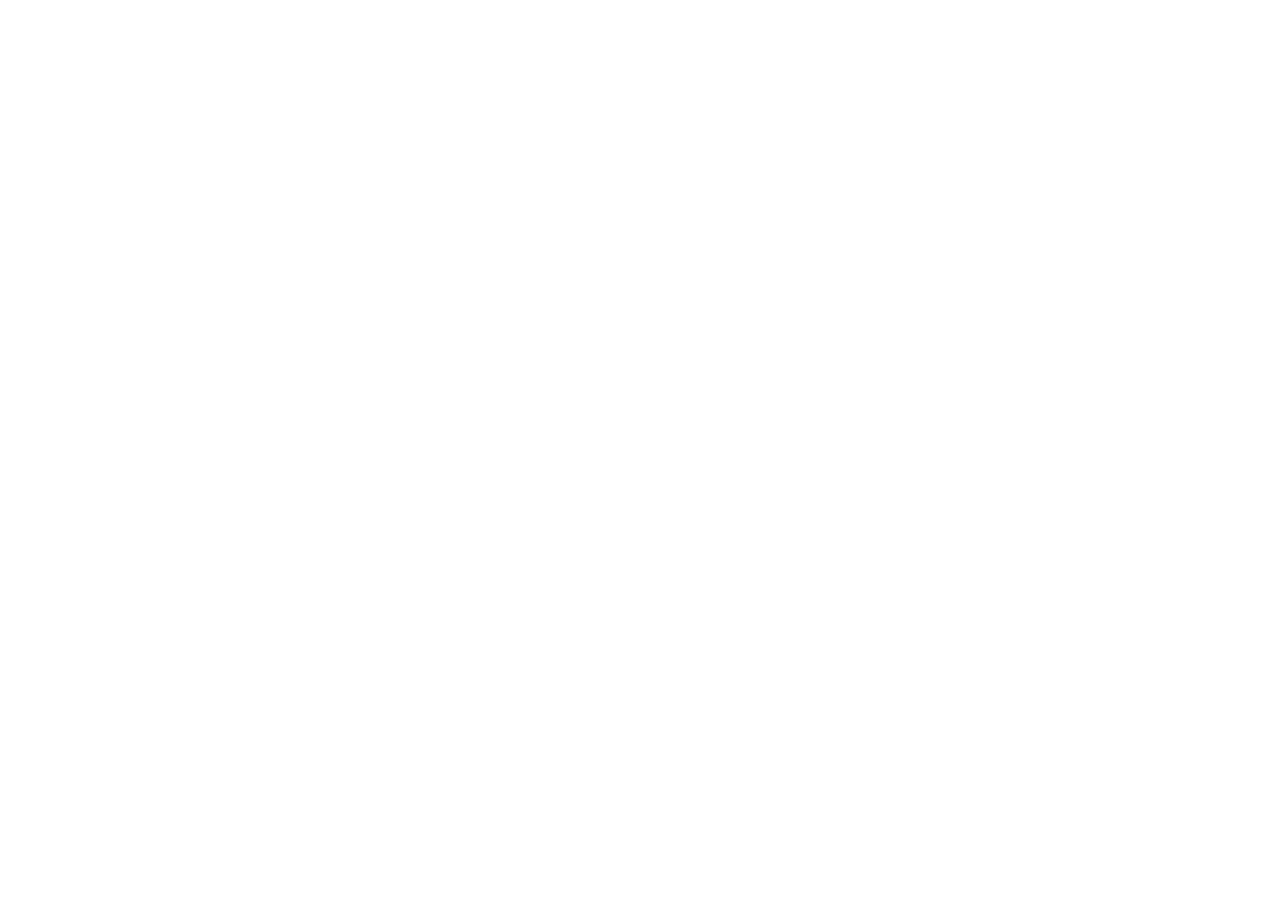
==== index.html @ 3355012c "created a new website" ====
<!DOCTYPE html>
<html lang="en">
  <head>
    <meta charset="UTF-8" />
    <meta name="viewport" content="width=device-width, initial-scale=1.0" />
    <link href="/css/style.css" />
    <title>Document</title>
  </head>
  <body></body>
</html>
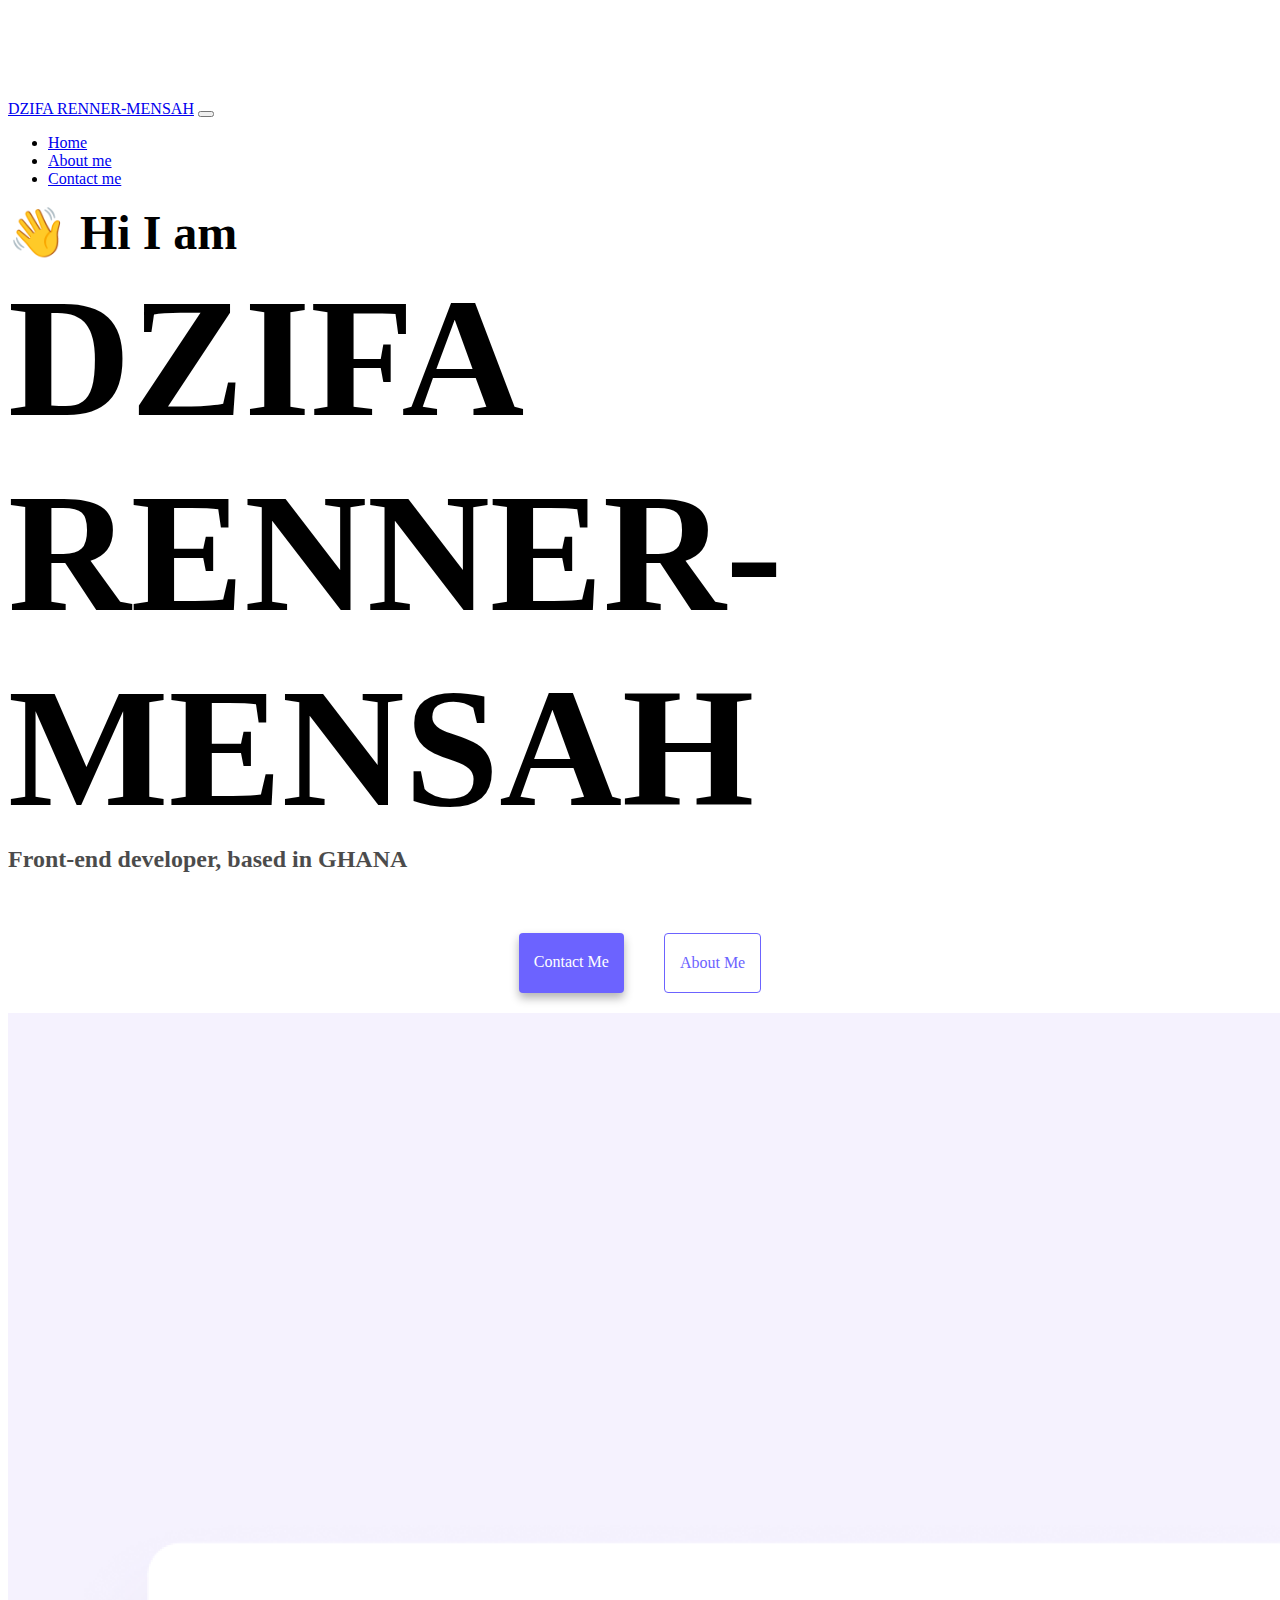
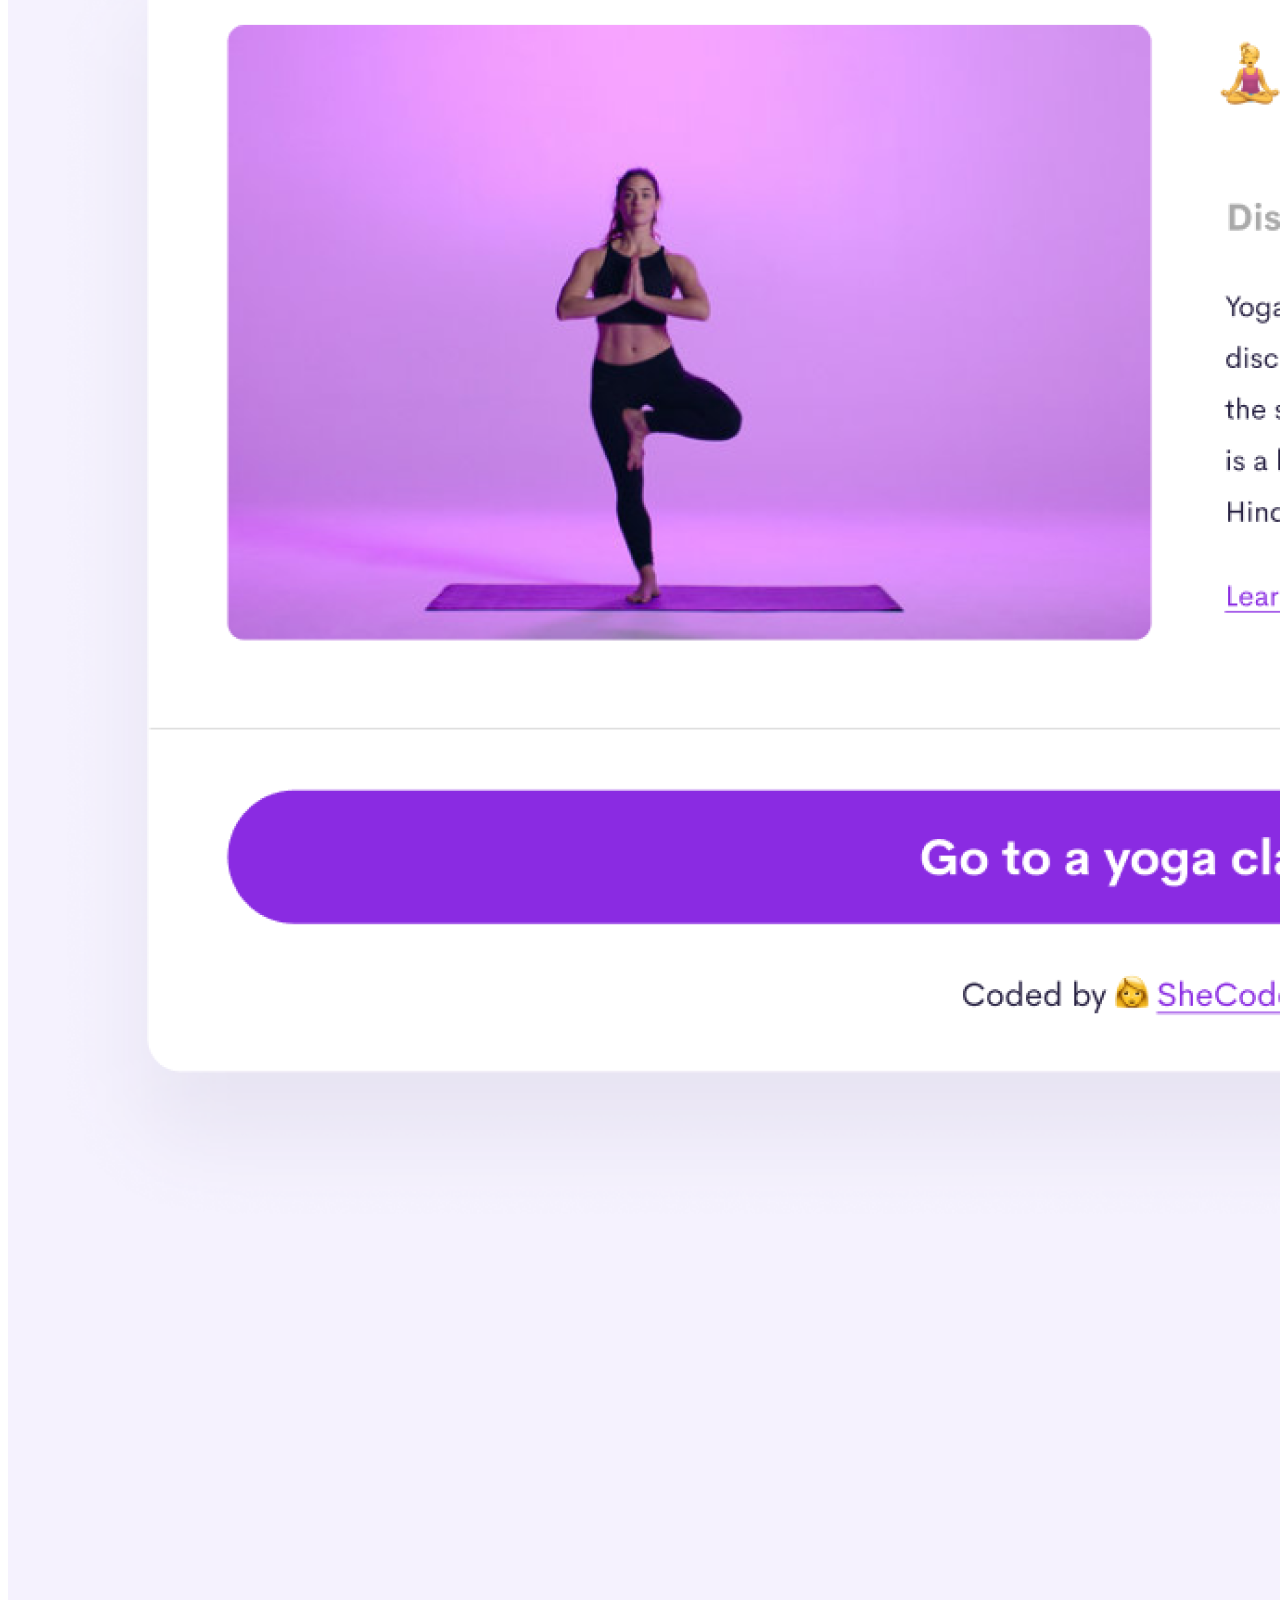
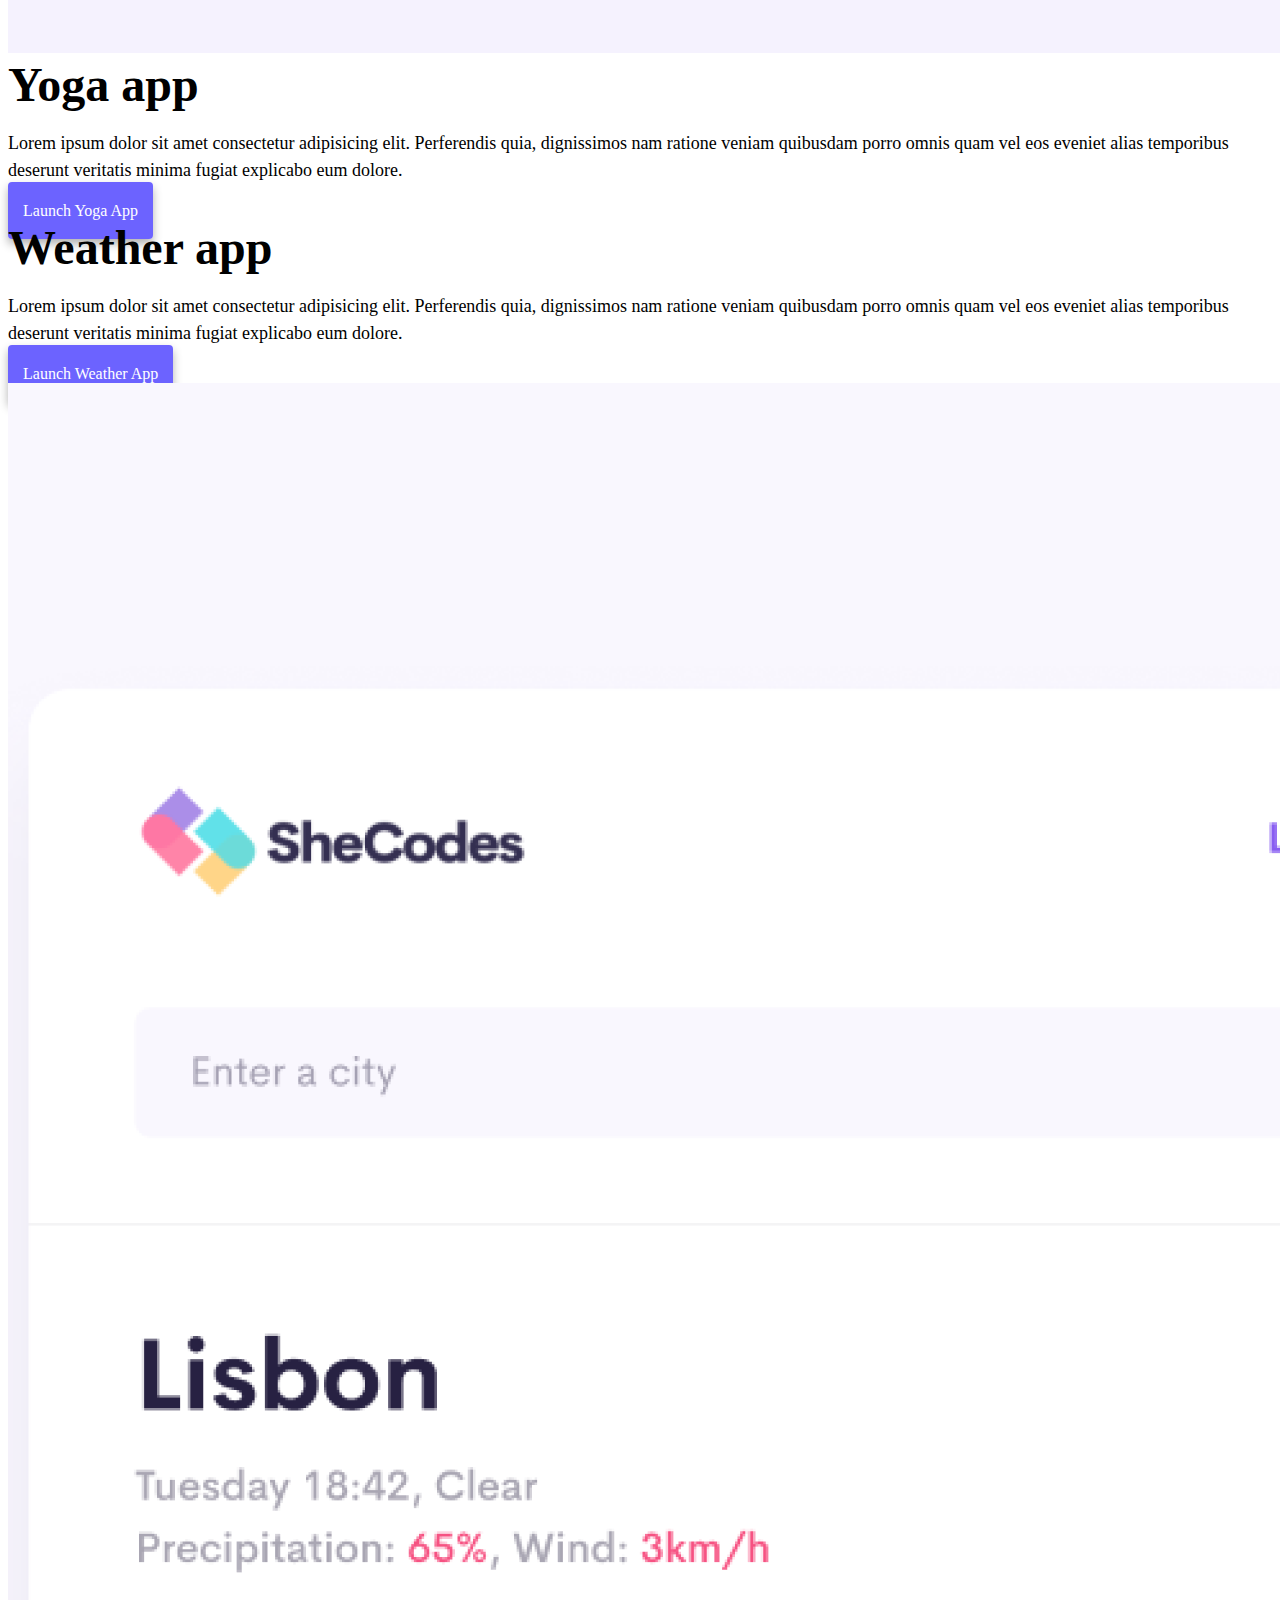
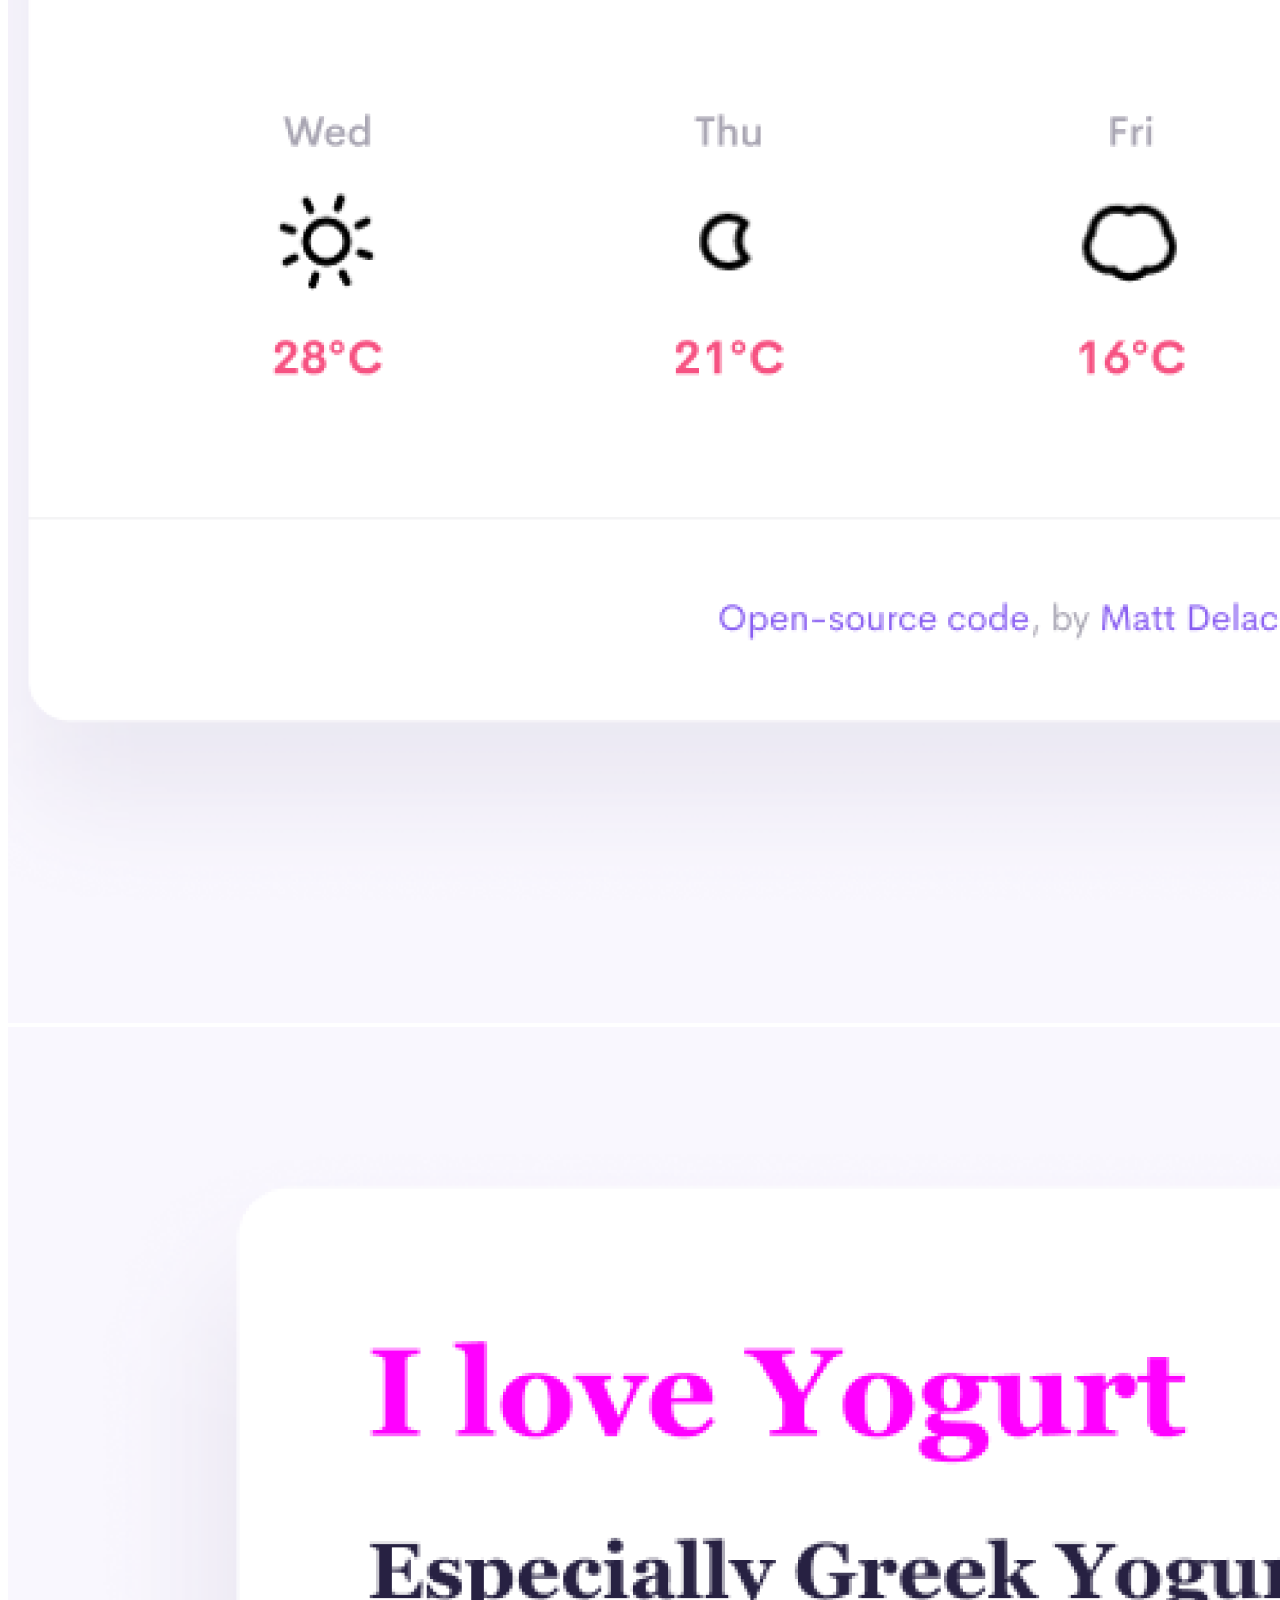
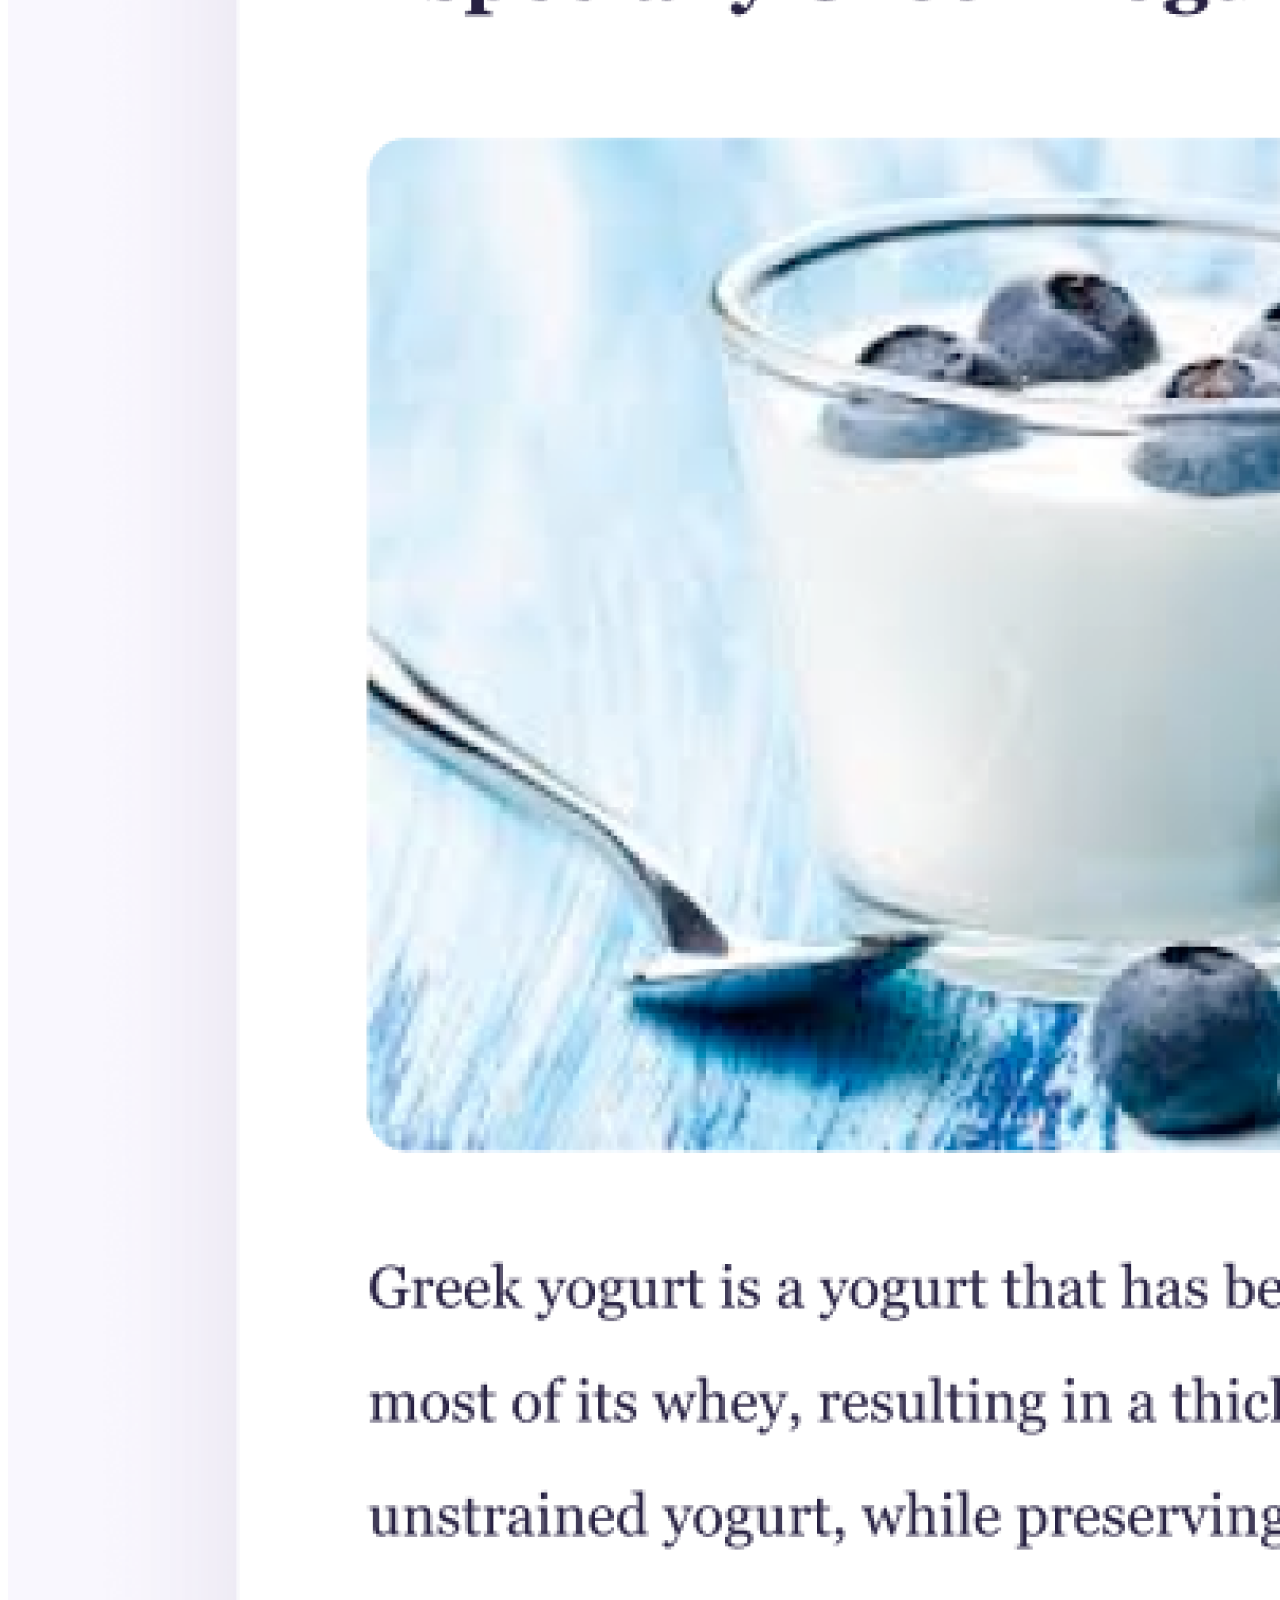
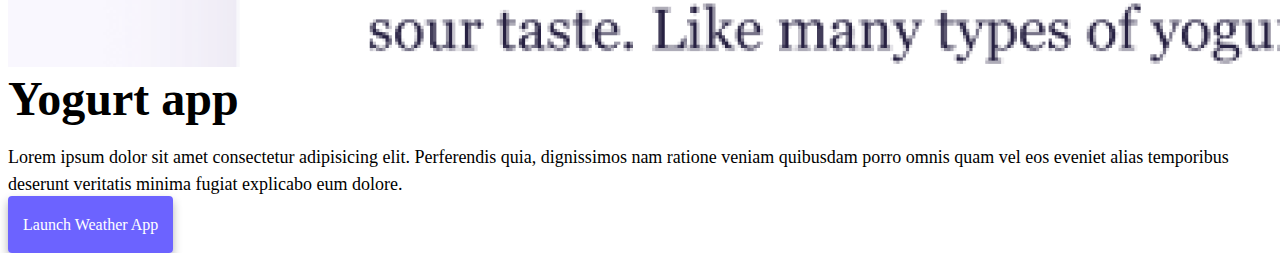
==== commit 902963fd: "added photos and styles" ====
--- a/index.html
+++ b/index.html
@@ -3,8 +3,111 @@
   <head>
     <meta charset="UTF-8" />
     <meta name="viewport" content="width=device-width, initial-scale=1.0" />
-    <link href="/css/style.css" />
-    <title>Document</title>
+    <link href="/css/style.css" rel="stylesheet" />
+    <link
+      href="https://cdn.jsdelivr.net/npm/bootstrap@5.0.0-beta2/dist/css/bootstrap.min.css"
+      rel="stylesheet"
+      integrity="sha384-BmbxuPwQa2lc/FVzBcNJ7UAyJxM6wuqIj61tLrc4wSX0szH/Ev+nYRRuWlolflfl"
+      crossorigin="anonymous"
+    />
+    <script
+      src="https://cdn.jsdelivr.net/npm/bootstrap@5.0.0-beta2/dist/js/bootstrap.bundle.min.js"
+      integrity="sha384-b5kHyXgcpbZJO/tY9Ul7kGkf1S0CWuKcCD38l8YkeH8z8QjE0GmW1gYU5S9FOnJ0"
+      crossorigin="anonymous"
+    ></script>
+    <title>DZIFA RENNER-MENSAH</title>
   </head>
-  <body></body>
+  <body>
+    <nav class="navbar navbar-expand-lg navbar-light bg-light fixed-top">
+      <div class="container">
+        <a class="navbar-brand" href="index.html">DZIFA RENNER-MENSAH</a>
+        <button
+          class="navbar-toggler"
+          type="button"
+          data-bs-toggle="collapse"
+          data-bs-target="#navbarNav"
+          aria-controls="navbarNav"
+          aria-expanded="false"
+          aria-label="Toggle navigation"
+        >
+          <span class="navbar-toggler-icon"></span>
+        </button>
+        <div class="collapse navbar-collapse" id="navbarNav">
+          <ul class="navbar-nav">
+            <li class="nav-item">
+              <a class="nav-link active" aria-current="page" href="index.html"
+                >Home</a
+              >
+            </li>
+            <li class="nav-item">
+              <a class="nav-link" href="about.html">About me</a>
+            </li>
+            <li class="nav-item">
+              <a class="nav-link" href="about.html#contact">Contact me</a>
+            </li>
+          </ul>
+        </div>
+      </div>
+    </nav>
+    <h2 class="text-center">👋 Hi I am</h2>
+    <h1 class="text-center">DZIFA RENNER-MENSAH</h1>
+    <h3 class="text-center">Front-end developer, based in GHANA</h3>
+    <div class="navigation-links mb-5">
+      <a href="/about.html#contact" class="primary-link">Contact me</a>
+      <a href="/about.html" class="secondary-link">About me</a>
+    </div>
+    <div class="container">
+      <div class="row">
+        <div class="col-6">
+          <img src="/images/yoga.png" class="img-fluid rounded" />
+        </div>
+        <div class="col-6">
+          <h2 class="mb-3">Yoga app</h2>
+          <p>
+            Lorem ipsum dolor sit amet consectetur adipisicing elit. Perferendis
+            quia, dignissimos nam ratione veniam quibusdam porro omnis quam vel
+            eos eveniet alias temporibus deserunt veritatis minima fugiat
+            explicabo eum dolore.
+          </p>
+          <div class="mt-5">
+            <a href="#" class="primary-link">Launch Yoga App</a>
+          </div>
+        </div>
+      </div>
+    </div>
+    <div class="row mt-5">
+      <div class="col-6">
+        <h2 class="mb-3">Weather app</h2>
+        <p>
+          Lorem ipsum dolor sit amet consectetur adipisicing elit. Perferendis
+          quia, dignissimos nam ratione veniam quibusdam porro omnis quam vel
+          eos eveniet alias temporibus deserunt veritatis minima fugiat
+          explicabo eum dolore.
+        </p>
+        <div class="mt-5">
+          <a href="#" class="primary-link">Launch Weather App</a>
+        </div>
+      </div>
+      <div class="col-6">
+        <img src="/images/weather.png" class="img-fluid rounded" />
+      </div>
+    </div>
+    <div class="row mt-5">
+      <div class="col-6">
+        <img src="/images/yogurt.png" class="img-fluid rounded" />
+      </div>
+      <div class="col-6">
+        <h2 class="mb-3">Yogurt app</h2>
+        <p>
+          Lorem ipsum dolor sit amet consectetur adipisicing elit. Perferendis
+          quia, dignissimos nam ratione veniam quibusdam porro omnis quam vel
+          eos eveniet alias temporibus deserunt veritatis minima fugiat
+          explicabo eum dolore.
+        </p>
+        <div class="mt-5">
+          <a href="#" class="primary-link">Launch Weather App</a>
+        </div>
+      </div>
+    </div>
+  </body>
 </html>
--- a/css/style.css
+++ b/css/style.css
@@ -0,0 +1,94 @@
+:root {
+  --primary-color: rgb(108, 99, 255);
+  --secondary-color: rgb(255, 255, 255);
+  --box-shadow: 0 5px 10px rgba(0, 0, 0, 0.3);
+}
+
+body {
+  margin-top: 100px;
+}
+
+h1,
+h2,
+h3 {
+  margin: 0;
+}
+
+h1 {
+  font-size: 170px;
+}
+
+h2 {
+  font-size: 48px;
+}
+
+h3 {
+  font-size: 24px;
+  opacity: 0.7;
+}
+
+p {
+  font-size: 18px;
+  line-height: 1.5;
+}
+
+@media (max-width: 900px) {
+  h1 {
+    font-size: 18px;
+  }
+}
+
+.navigation-links {
+  display: flex;
+  margin-top: 40px;
+  justify-content: center;
+}
+
+.navigation-links a {
+  margin: 20px;
+}
+
+.primary-link {
+  border-radius: 4px;
+  padding: 20px 15px;
+  text-decoration: none;
+  text-transform: capitalize;
+  background: var(--primary-color);
+  box-shadow: var(--box-shadow);
+  color: white;
+}
+
+.secondary-link {
+  border-radius: 4px;
+  padding: 20px 15px;
+  text-decoration: none;
+  text-transform: capitalize;
+  color: var(--primary-color);
+  border: 1px solid var(--primary-color);
+}
+
+.homepage-link {
+  color: var(--primary-color);
+  text-align: center;
+  display: block;
+}
+
+.about-paragraphs {
+  margin: 30px 0;
+}
+
+.about-paragraphs p {
+  margin: 10px;
+}
+
+.email-link {
+  display: flex;
+  justify-content: center;
+  color: var(--primary-color);
+  font-size: 28px;
+  text-decoration: none;
+}
+
+.email-link:hover {
+  text-decoration: underline;
+}
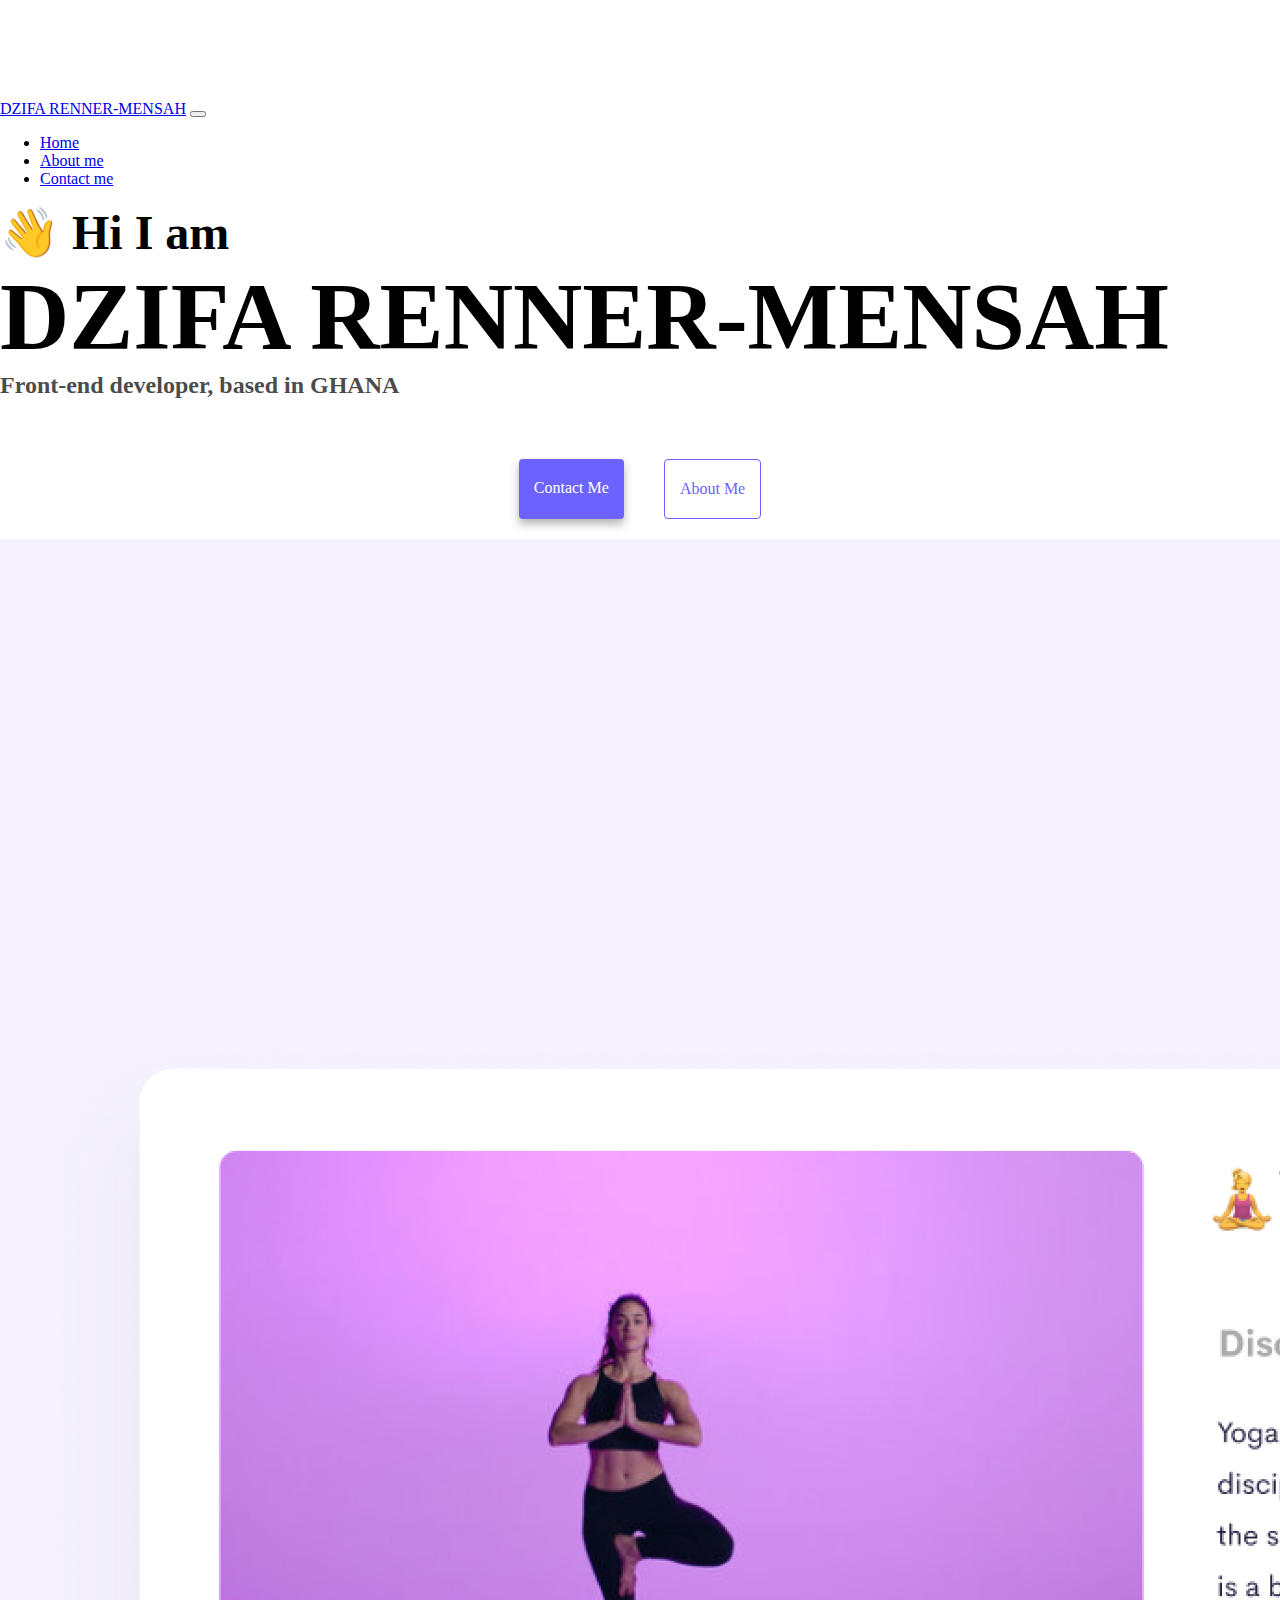
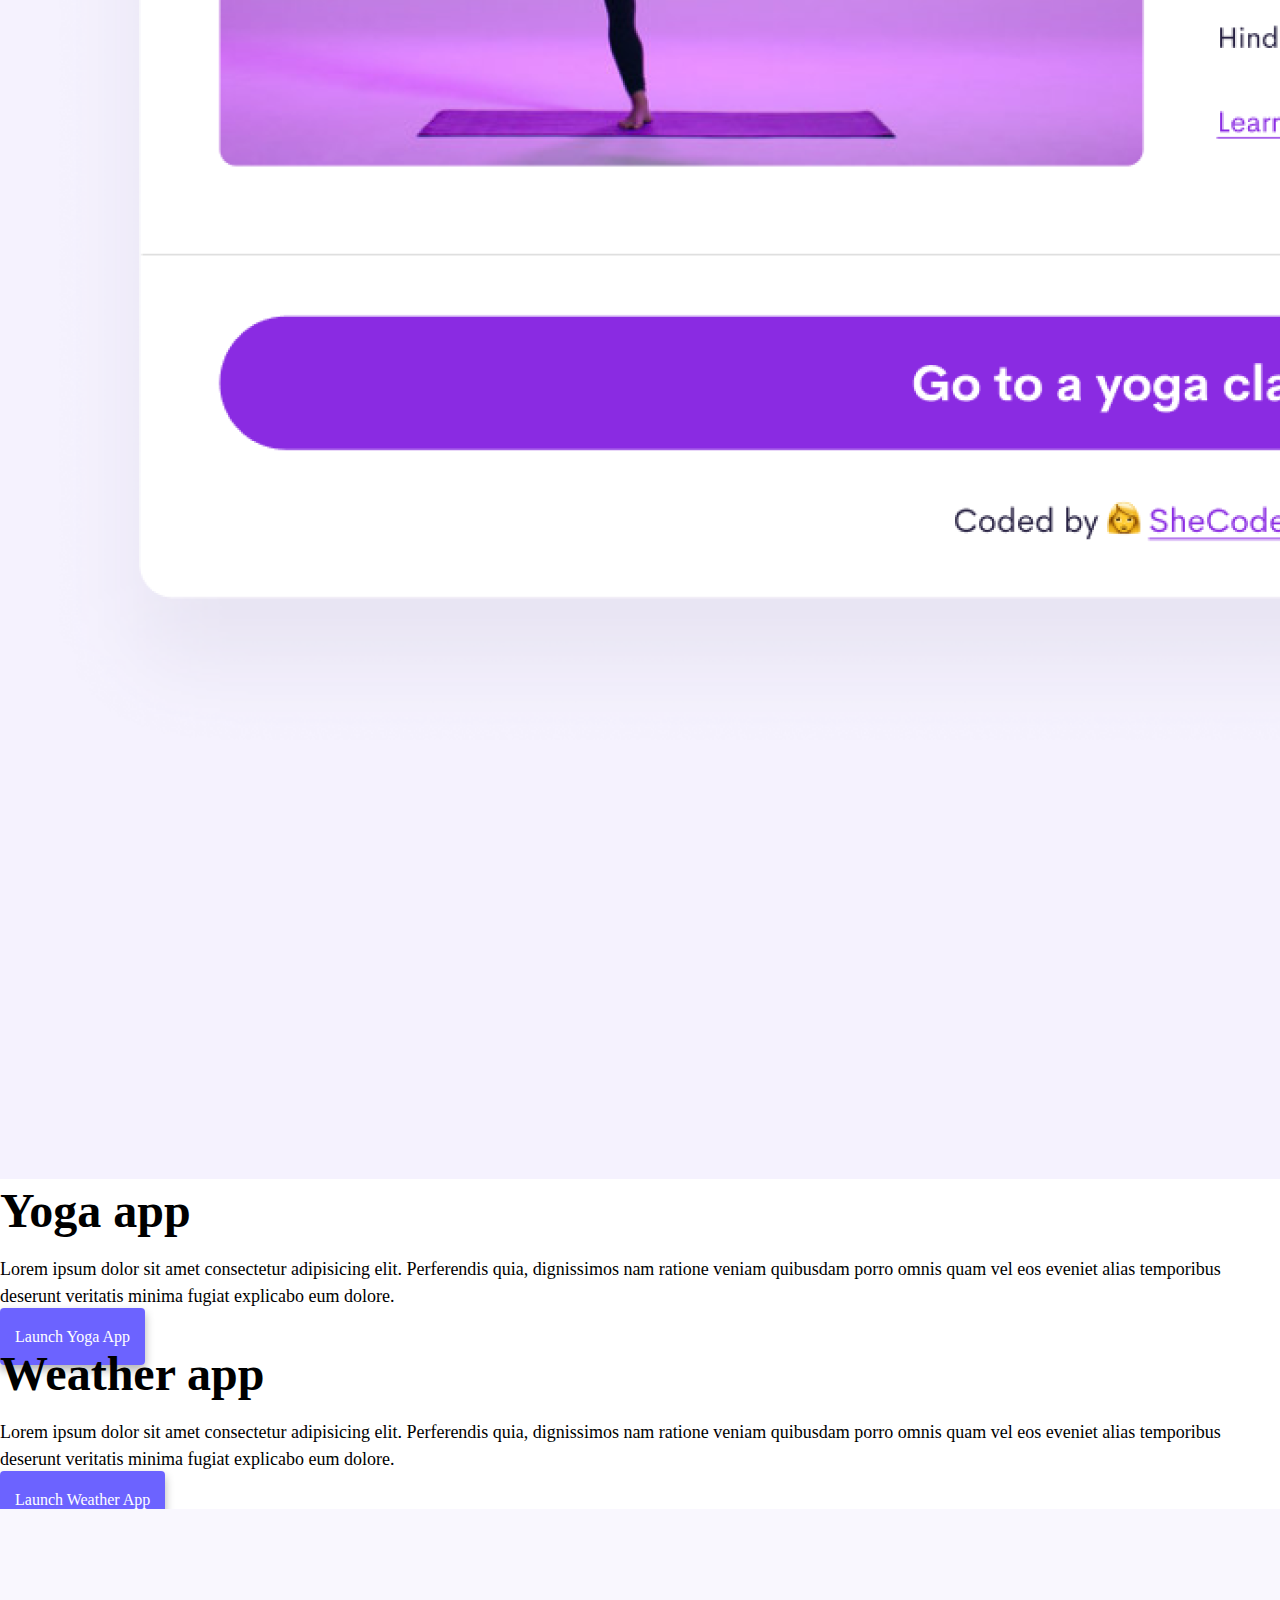
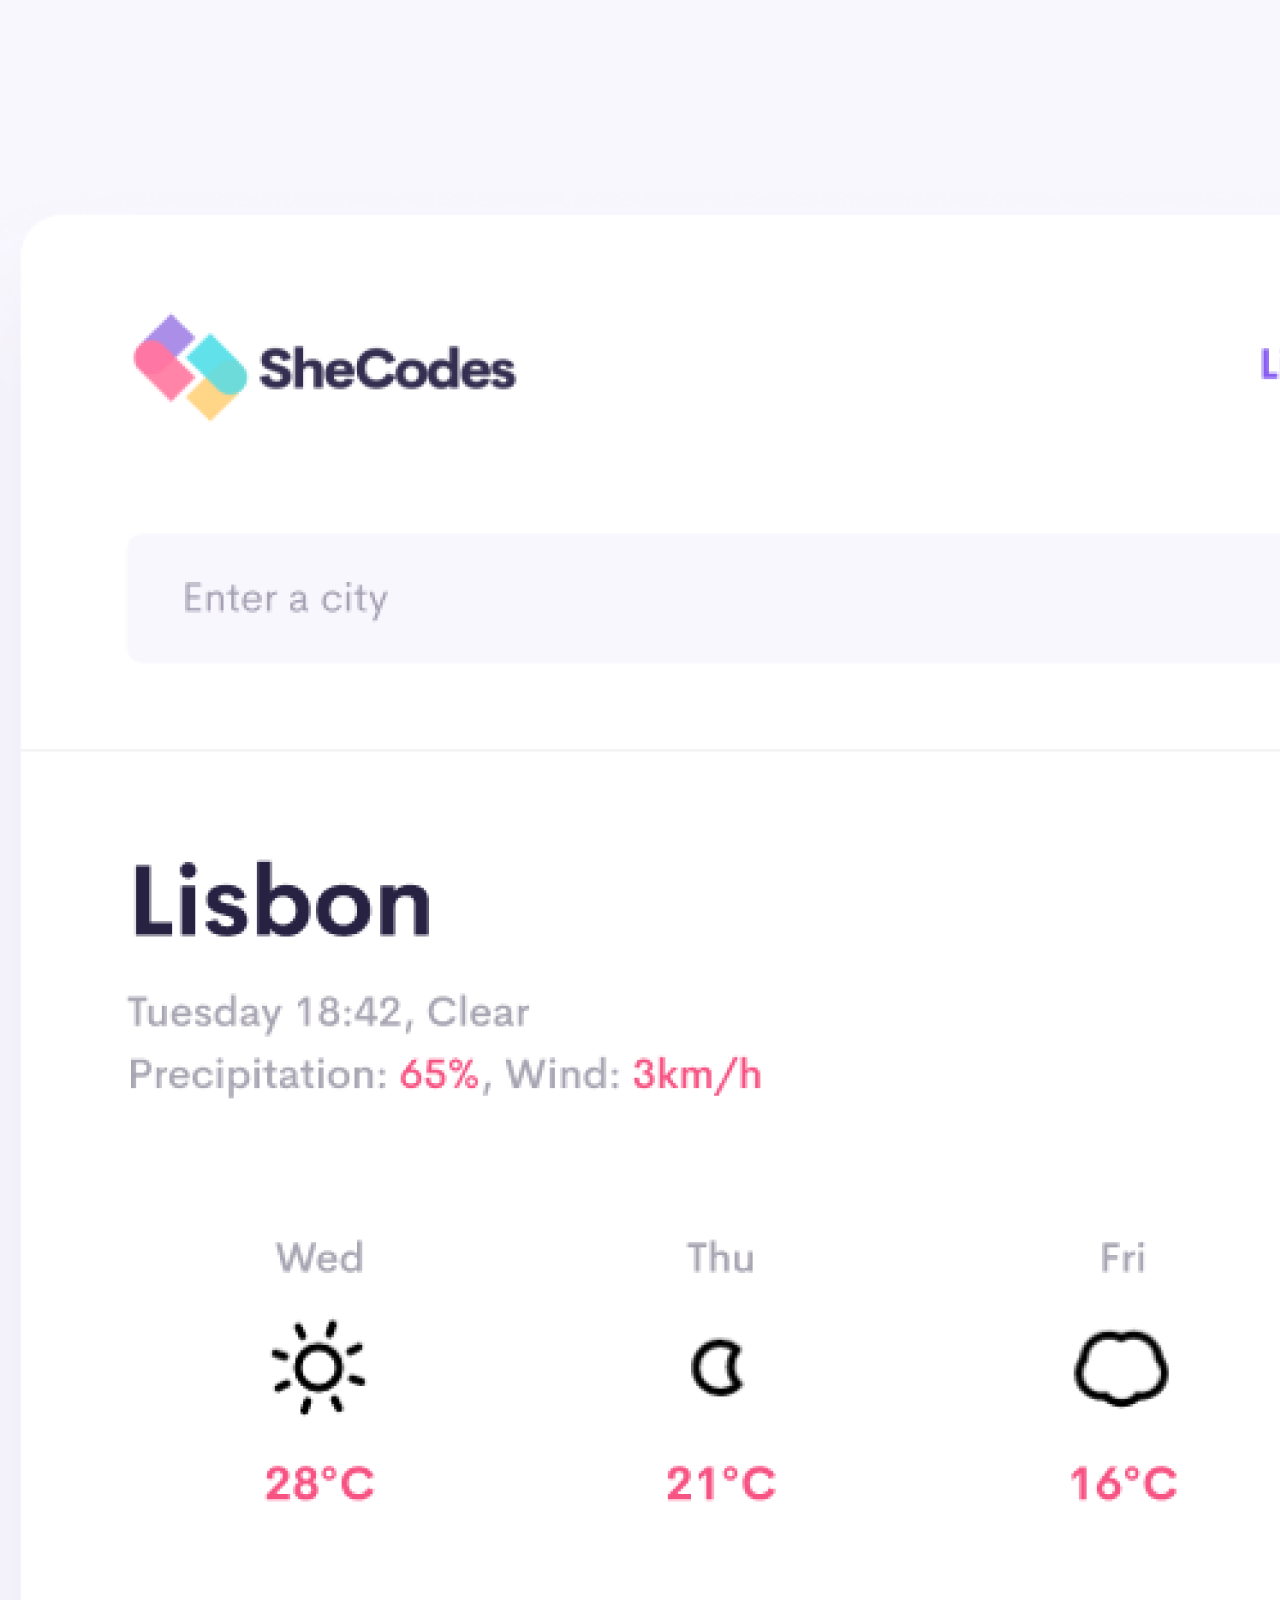
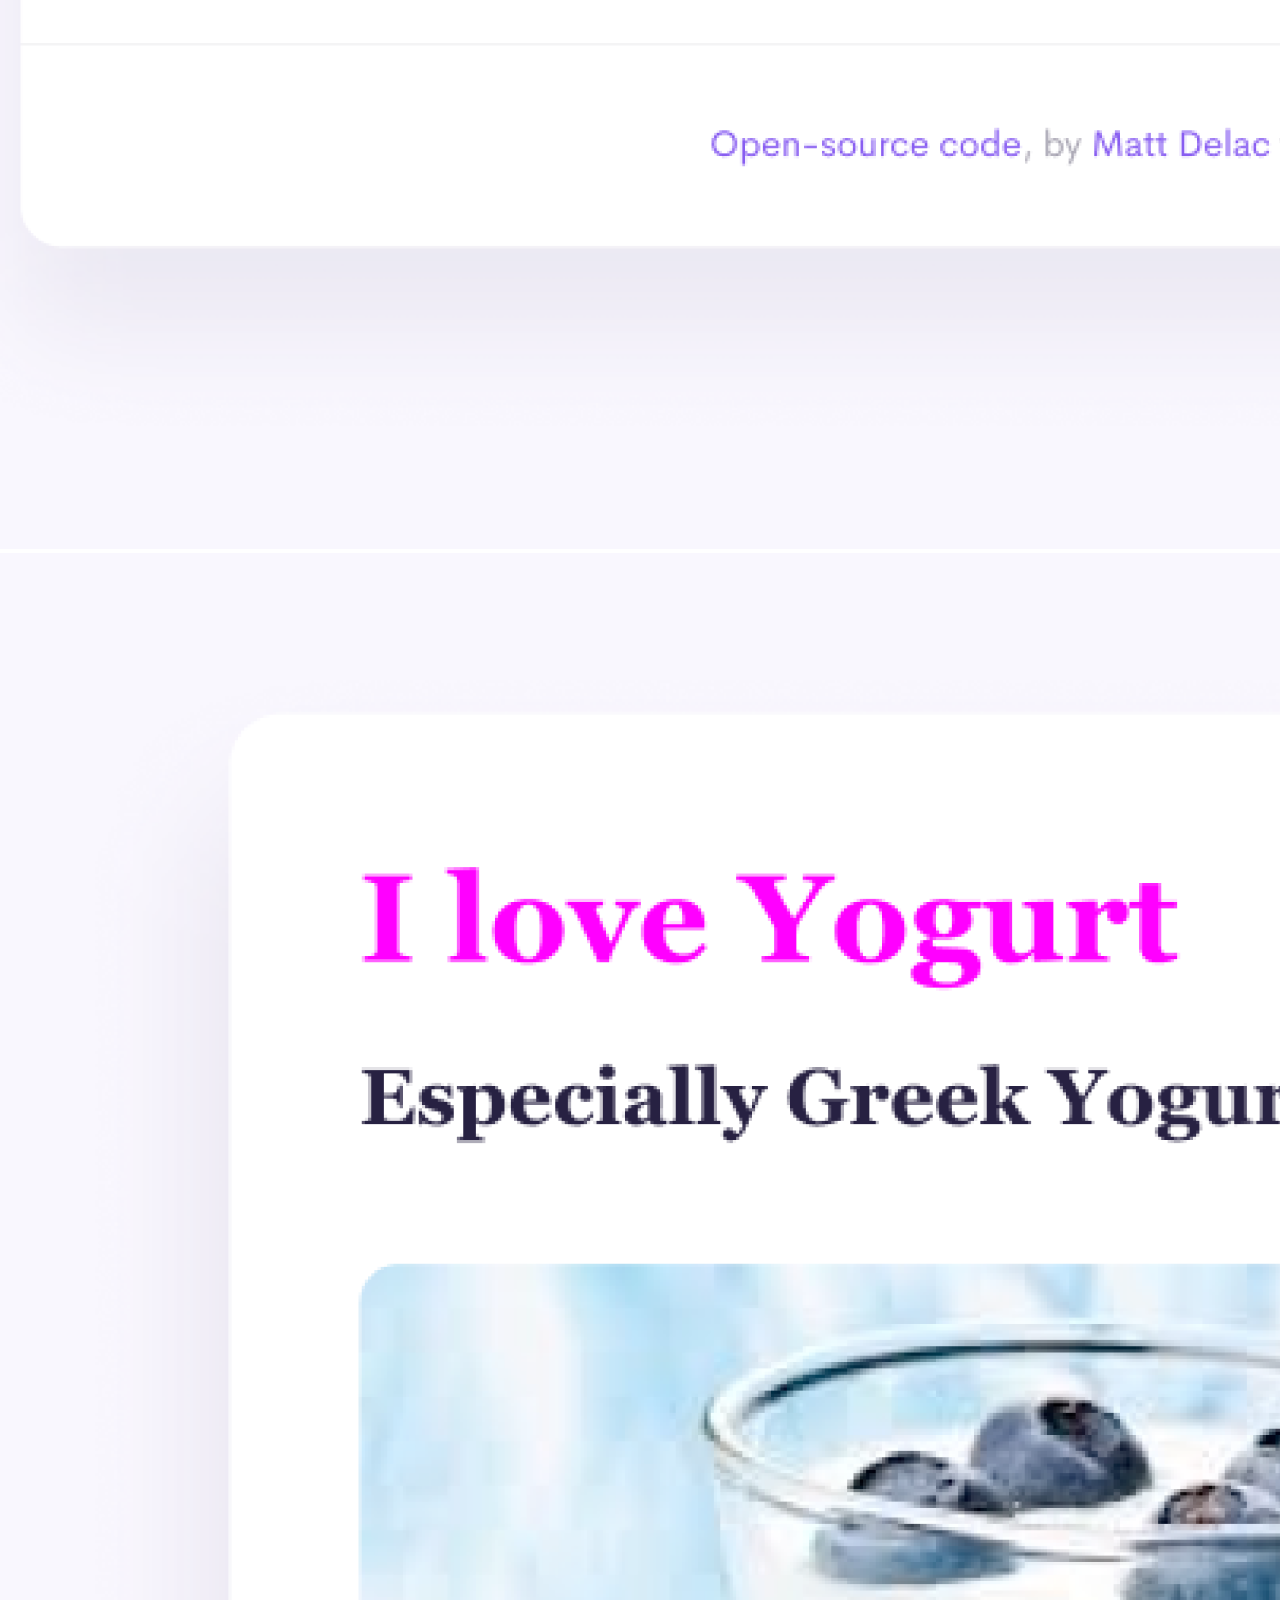
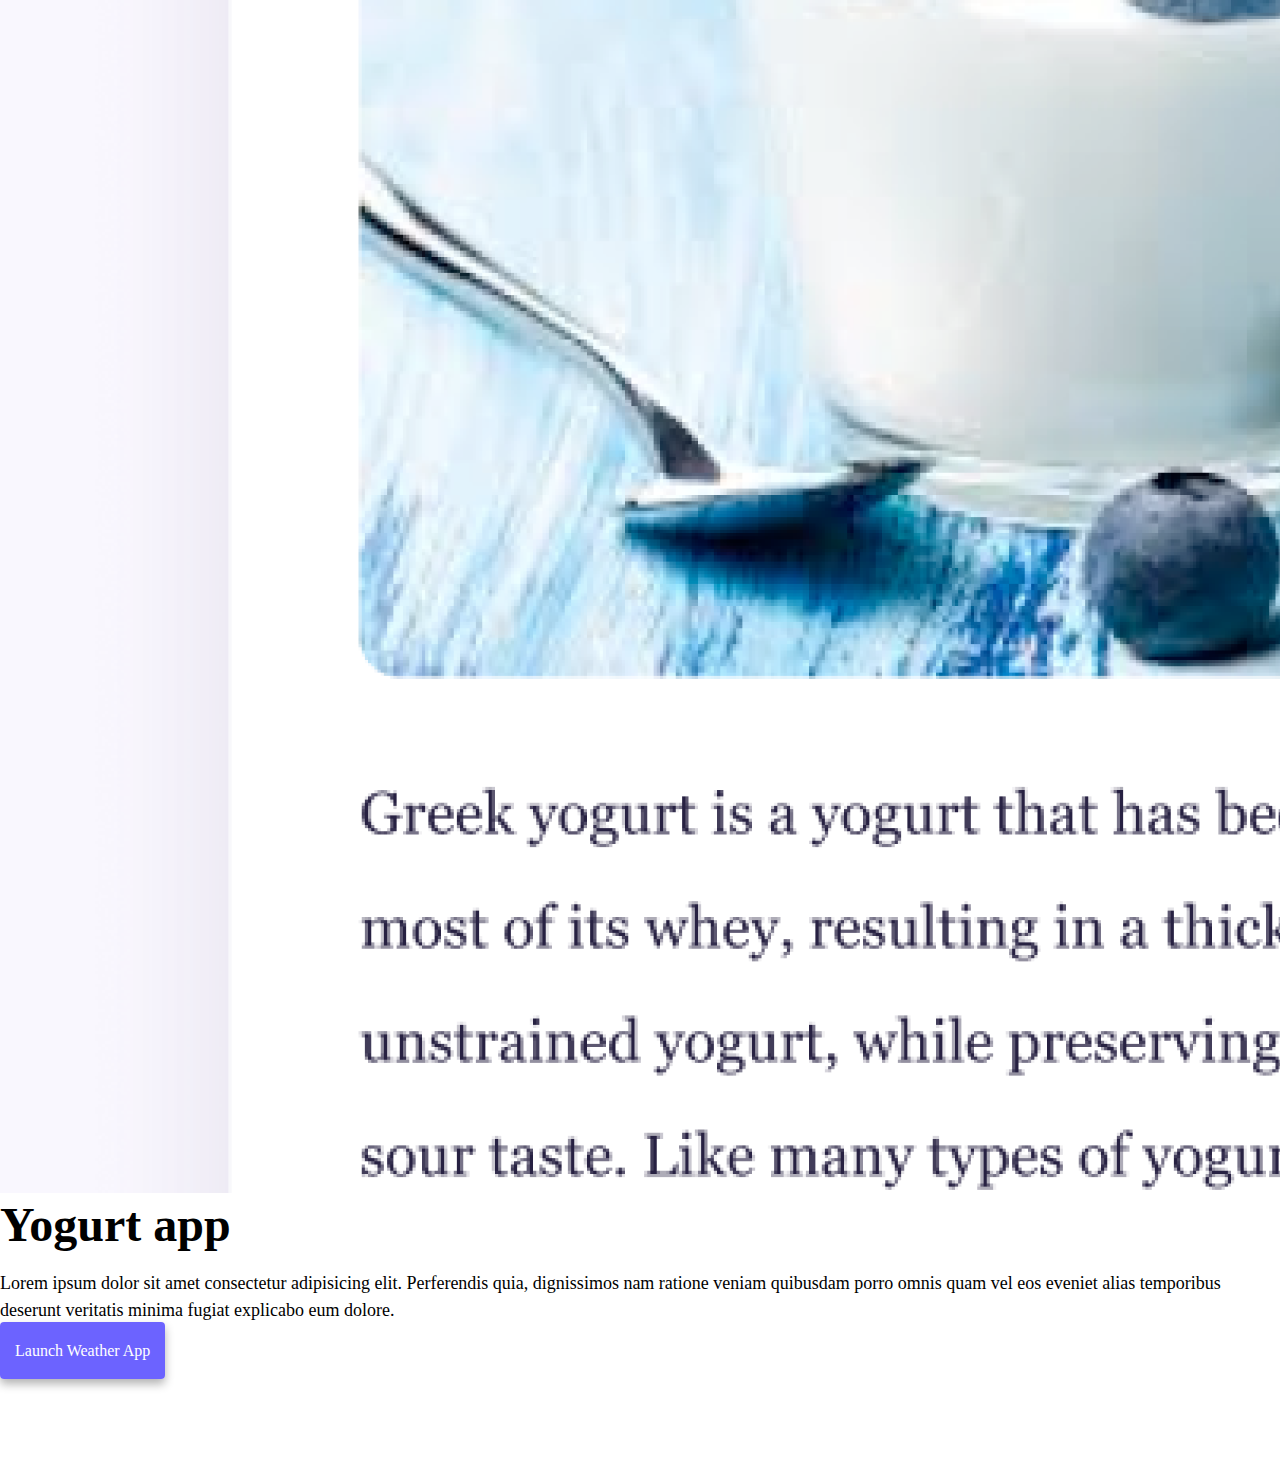
==== commit 6aa11fee: "corrected some errors" ====
--- a/index.html
+++ b/index.html
@@ -3,6 +3,7 @@
   <head>
     <meta charset="UTF-8" />
     <meta name="viewport" content="width=device-width, initial-scale=1.0" />
+    <meta name="description" content="A website about my likes and dislikes" />
     <link href="/css/style.css" rel="stylesheet" />
     <link
       href="https://cdn.jsdelivr.net/npm/bootstrap@5.0.0-beta2/dist/css/bootstrap.min.css"
@@ -20,7 +21,7 @@
   <body>
     <nav class="navbar navbar-expand-lg navbar-light bg-light fixed-top">
       <div class="container">
-        <a class="navbar-brand" href="index.html">DZIFA RENNER-MENSAH</a>
+        <a class="navbar-brand" href="/">DZIFA RENNER-MENSAH</a>
         <button
           class="navbar-toggler"
           type="button"
@@ -40,10 +41,10 @@
               >
             </li>
             <li class="nav-item">
-              <a class="nav-link" href="about.html">About me</a>
+              <a class="nav-link" href="/about.html">About me</a>
             </li>
             <li class="nav-item">
-              <a class="nav-link" href="about.html#contact">Contact me</a>
+              <a class="nav-link" href="/about.html#contact">Contact me</a>
             </li>
           </ul>
         </div>
@@ -74,38 +75,39 @@
           </div>
         </div>
       </div>
-    </div>
-    <div class="row mt-5">
-      <div class="col-6">
-        <h2 class="mb-3">Weather app</h2>
-        <p>
-          Lorem ipsum dolor sit amet consectetur adipisicing elit. Perferendis
-          quia, dignissimos nam ratione veniam quibusdam porro omnis quam vel
-          eos eveniet alias temporibus deserunt veritatis minima fugiat
-          explicabo eum dolore.
-        </p>
-        <div class="mt-5">
-          <a href="#" class="primary-link">Launch Weather App</a>
+
+      <div class="row mt-5">
+        <div class="col-6">
+          <h2 class="mb-3">Weather app</h2>
+          <p>
+            Lorem ipsum dolor sit amet consectetur adipisicing elit. Perferendis
+            quia, dignissimos nam ratione veniam quibusdam porro omnis quam vel
+            eos eveniet alias temporibus deserunt veritatis minima fugiat
+            explicabo eum dolore.
+          </p>
+          <div class="mt-5">
+            <a href="#" class="primary-link">Launch Weather App</a>
+          </div>
+        </div>
+        <div class="col-6">
+          <img src="/images/weather.png" class="img-fluid rounded" />
         </div>
       </div>
-      <div class="col-6">
-        <img src="/images/weather.png" class="img-fluid rounded" />
-      </div>
-    </div>
-    <div class="row mt-5">
-      <div class="col-6">
-        <img src="/images/yogurt.png" class="img-fluid rounded" />
-      </div>
-      <div class="col-6">
-        <h2 class="mb-3">Yogurt app</h2>
-        <p>
-          Lorem ipsum dolor sit amet consectetur adipisicing elit. Perferendis
-          quia, dignissimos nam ratione veniam quibusdam porro omnis quam vel
-          eos eveniet alias temporibus deserunt veritatis minima fugiat
-          explicabo eum dolore.
-        </p>
-        <div class="mt-5">
-          <a href="#" class="primary-link">Launch Weather App</a>
+      <div class="row mt-5">
+        <div class="col-6">
+          <img src="/images/yogurt.png" class="img-fluid rounded" />
+        </div>
+        <div class="col-6">
+          <h2 class="mb-3">Yogurt app</h2>
+          <p>
+            Lorem ipsum dolor sit amet consectetur adipisicing elit. Perferendis
+            quia, dignissimos nam ratione veniam quibusdam porro omnis quam vel
+            eos eveniet alias temporibus deserunt veritatis minima fugiat
+            explicabo eum dolore.
+          </p>
+          <div class="mt-5">
+            <a href="#" class="primary-link">Launch Weather App</a>
+          </div>
         </div>
       </div>
     </div>
--- a/css/style.css
+++ b/css/style.css
@@ -5,7 +5,7 @@
 }
 
 body {
-  margin-top: 100px;
+  margin: 100px 0;
 }
 
 h1,
@@ -15,7 +15,7 @@
 }
 
 h1 {
-  font-size: 170px;
+  font-size: 96px;
 }
 
 h2 {
@@ -32,9 +32,25 @@
   line-height: 1.5;
 }
 
-@media (max-width: 900px) {
+@media (max-width: 576px) {
   h1 {
-    font-size: 18px;
+    font-size: 48px;
+    line-height: 1.5;
+  }
+
+  h2 {
+    font-size: 32px;
+    text-align: center;
+  }
+
+  p {
+    text-align: center;
+  }
+
+  .project-link {
+    display: block;
+    text-align: center;
+    margin: 0 20px;
   }
 }
 
@@ -55,6 +71,10 @@
   text-transform: capitalize;
   background: var(--primary-color);
   box-shadow: var(--box-shadow);
+  color: white;
+}
+
+.primary-link:hover {
   color: white;
 }
 
